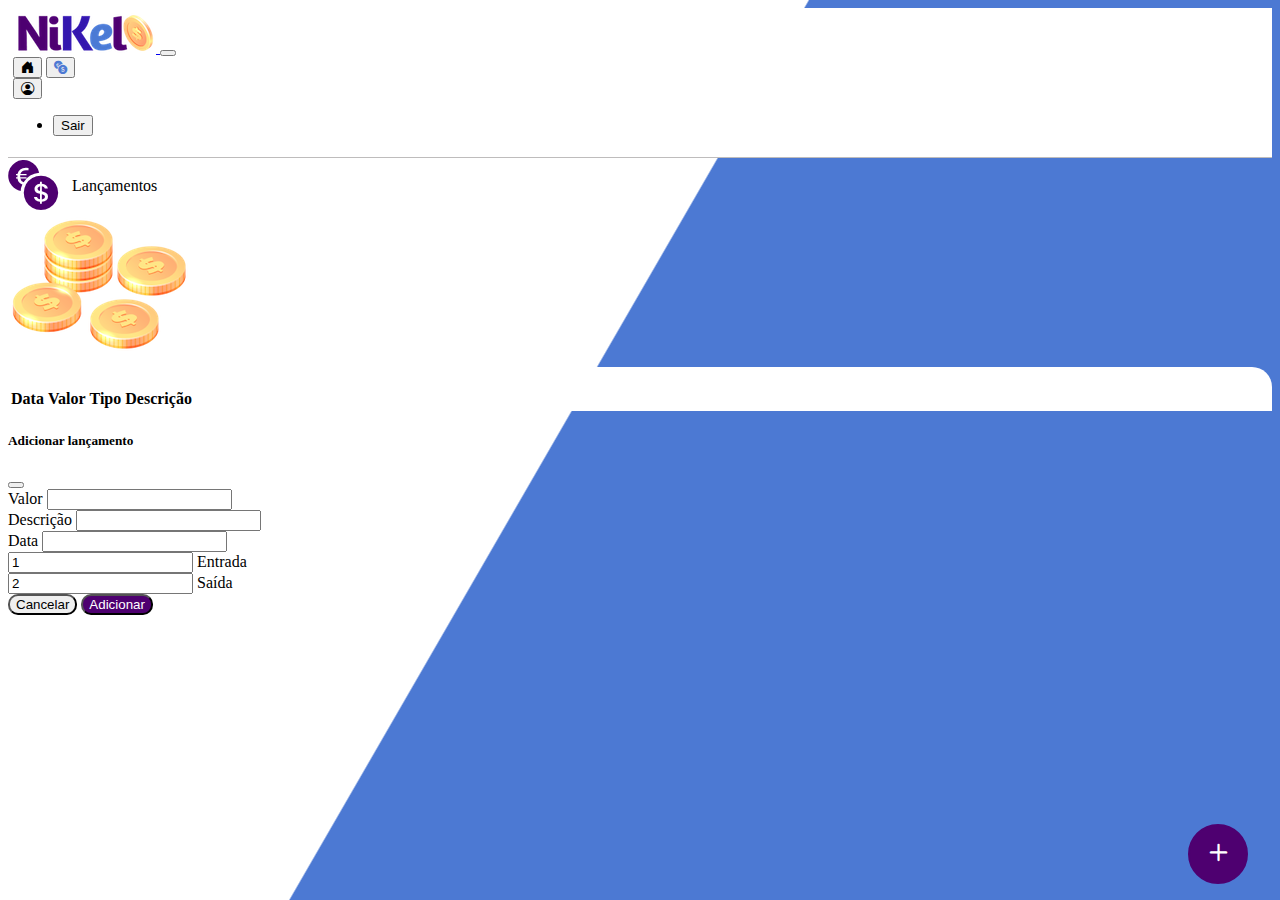
==== Nikel/public/transactions.html @ ecd06e40 "alteraçoes de código" ====
<!DOCTYPE html>
<html lang="pt">

<head>
    <meta charset="UTF-8">
    <meta http-equiv="X-UA-Compatible" content="IE=edge">
    <meta name="viewport" content="width=device-width, initial-scale=1.0">
    <title>Nikel - Lançamentos</title>
    <link href="https://cdn.jsdelivr.net/npm/bootstrap@5.1.3/dist/css/bootstrap.min.css" rel="stylesheet" integrity="sha384-1BmE4kWBq78iYhFldvKuhfTAU6auU8tT94WrHftjDbrCEXSU1oBoqyl2QvZ6jIW3" crossorigin="anonymous">
    <link rel="stylesheet" href="https://cdn.jsdelivr.net/npm/bootstrap-icons@1.7.2/font/bootstrap-icons.css">
    <link rel="stylesheet" href="./css/style.css">
</head>

<body id="app">
    <header>
        <nav class="navbar navbar-expand navbar-light bg-white">
            <div class="container-fluid">
                <a class="navbar-brand" href="#">
                    <img src="./assets/images/nikel-small-logo.png" alt="logo nikel" class="img-fluid">
                </a>
                <button class="navbar-toggler" type="button" data-bs-toggle="collapse" data-bs-target="#navbarSupportedContent" aria-controls="navbarSupportedContent" aria-expanded="false" aria-label="Toggle navigation">
                <span class="navbar-toggler-icon"></span>
              </button>
                <div class="collapse navbar-collapse justify-content-end" id="navbarSupportedContent">
                    <div class="d-flex menu">
                        <a href="home.html"> <button class="btn" type="button"><i class="bi bi-house-door-fill fs-4"></i></button></a>
                        <a href="transactions.html"> <button class="btn" type="button"><i class="bi bi-currency-exchange color-secondary fs-4"></i></i></button></a>

                        <div class="dropdown">
                            <button class="btn" type="button" id="dropdownMenuButton1" data-bs-toggle="dropdown" aria-expanded="false"><i class="bi bi-person-circle fs-4"></i></i></i></button>
                            <ul class="dropdown-menu logout" aria-labelledby="dropdownMenuButton1">
                                <li><button class="dropdown-item" id="button-logout">Sair</class=></button></li>
                            </ul>
                        </div>
                    </div>
                </div>
            </div>

        </nav>
    </header>
    <main>
        <div class="container-lg">
            <div class="row">
                <div class="col d-flex mt-4 justify-content-start align-items-center">
                    <i class="bi bi-currency-exchange color-primary icon-detail"></i>
                    <span class="fs-2">Lançamentos</span>
                </div>
                <div class="col d-flex mt-4 justify-content-end">
                    <div class="text-center">
                        <img src="./assets/images/coins-small.png" alt="images coins">
                    </div>
                </div>
            </div>
            <div class="row">
                <div class="col-12 info shadow-lg">
                    <div class="container">
                        <div class="row">
                            <div class="col">
                                <table class="table">
                                    <thead>
                                        <tr>
                                            <th scope="col">Data</th>
                                            <th scope="col">Valor</th>
                                            <th scope="col">Tipo</th>
                                            <th scope="col">Descrição</th>
                                        </tr>
                                    </thead>
                                    <tbody id="transactions-list">

                                    </tbody>
                                </table>
                            </div>
                        </div>
                    </div>
                </div>
                <button class="btn button-float " data-bs-toggle="modal " data-bs-target="#transaction-modal "><i class="bi bi-plus "></i></button>
            </div>
            <!-- Modal -->
            <div class="modal fade " id="transaction-modal " tabindex="-1 " aria-labelledby="exampleModalLabel " aria-hidden="true ">
                <div class="modal-dialog ">
                    <div class="modal-content ">
                        <div class="modal-header ">
                            <h5 class="modal-title " id="exampleModalLabel ">Adicionar lançamento</h5>
                            <button type="button " class="btn-close " data-bs-dismiss="modal " aria-label="Close "></button>
                        </div>
                        <form id="transaction-form ">
                            <div class="modal-body ">

                                <div class="mb-3 ">
                                    <label for="value-input " class="form-label ">Valor</label>
                                    <input type="number" step="any" class="form-control " id="value-input " aria-describedby="emailHelp ">
                                    <div class="mb-3 ">
                                        <label for="description-input " class="form-label ">Descrição</label>
                                        <input type="text " class="form-control " id="description-input ">
                                    </div>
                                    <div class="mb-3 ">
                                        <label for="date-input " class="form-label ">Data</label>
                                        <input type="date " class="form-control " id="date-input ">
                                    </div>
                                    <div class="mb3 ">
                                        <div class="form-check form-check-inline ">
                                            <input class="form-check-input " type="radio " name="type-input " id="inlineRadio1 " value="1 " checked>
                                            <label class="form-check-label " for="1 ">Entrada</label>
                                        </div>
                                        <div class="form-check form-check-inline ">
                                            <input class="form-check-input " type="radio " name="type-input " id="inlineRadio2 " value="2 ">
                                            <label class="form-check-label " for="2 ">Saída</label>
                                        </div>
                                    </div>
                                    <div class="modal-footer ">
                                        <button type="button " class="btn btn-secondary button-cancel " data-bs-dismiss="modal ">Cancelar</button>
                                        <button type="submit " class="btn button-default ">Adicionar</button>
                                    </div>
                        </form>
                        </div>
                        </div>
                    </div>
    </main>

    <script src="https://cdn.jsdelivr.net/npm/bootstrap@5.1.3/dist/js/bootstrap.bundle.min.js " integrity="sha384-ka7Sk0Gln4gmtz2MlQnikT1wXgYsOg+OMhuP+IlRH9sENBO0LRn5q+8nbTov4+1p " crossorigin="anonymous ">
    </script>
    <script src="./js/transactions.js "></script>
</body>

</html>
---- Nikel/public/css/style.css ----
#login {
    background: linear-gradient(120deg, #4c79d3 44.9%, #ffffff 45%) no-repeat fixed;
}

#app {
    background: linear-gradient(120deg, #ffffff 44.9%, #4c79d3 45%) no-repeat fixed;
}

header {
    border-bottom: 1px solid #bebcbc;
    padding: 5px;
    background-color: #ffffff;
}

.color-primary {
    color: #4e0070;
}

.color-secondary {
    color: #4c79d3;
}

.icon-detail {
    font-size: 50px;
    margin-right: 10px;
    vertical-align: middle;
}

.text-login {
    color: #ffffff;
    font-size: 18px;
    font-weight: 500;
}

.coins {
    position: absolute;
    bottom: 100px;
}

.button-login {
    border-radius: 10px;
    background-color: #4e0070;
    color: #ffffff;
    width: 50%;
    margin: 0 25%;
}

.button-default {
    border-radius: 10px;
    background-color: #4e0070;
    color: #ffffff;
}

.button-cancel {
    border-radius: 10px;
}

.button-float {
    border-radius: 100%;
    height: 60px;
    width: 60px;
    position: fixed;
    padding: 0 !important;
    bottom: 1rem;
    right: 2rem;
    font-size: 35px;
    border: 2px solid #4e0070;
    background-color: #4e0070;
    color: #ffffff;
}

.button-float:hover {
    border: 2px solid #4e0070;
    background: #ffffff;
    color: #4c79d3;
}

.button-default:hover {
    background: #4c79d3;
    color: #ffffff;
}

.button-login:hover {
    background: #4c79d3;
    color: #ffffff;
}

.link-default {
    color: #4e0070;
    cursor: pointer;
}

.link-default:hover {
    color: #4c79d3;
}

.info {
    background-color: #ffffff;
    border-radius: 20px 20px 0px 0px;
    padding: 20px 0px 0px 0px;
}

.logout {
    min-width: 5rem !important;
}

.menu {
    margin-right: 20px;
}
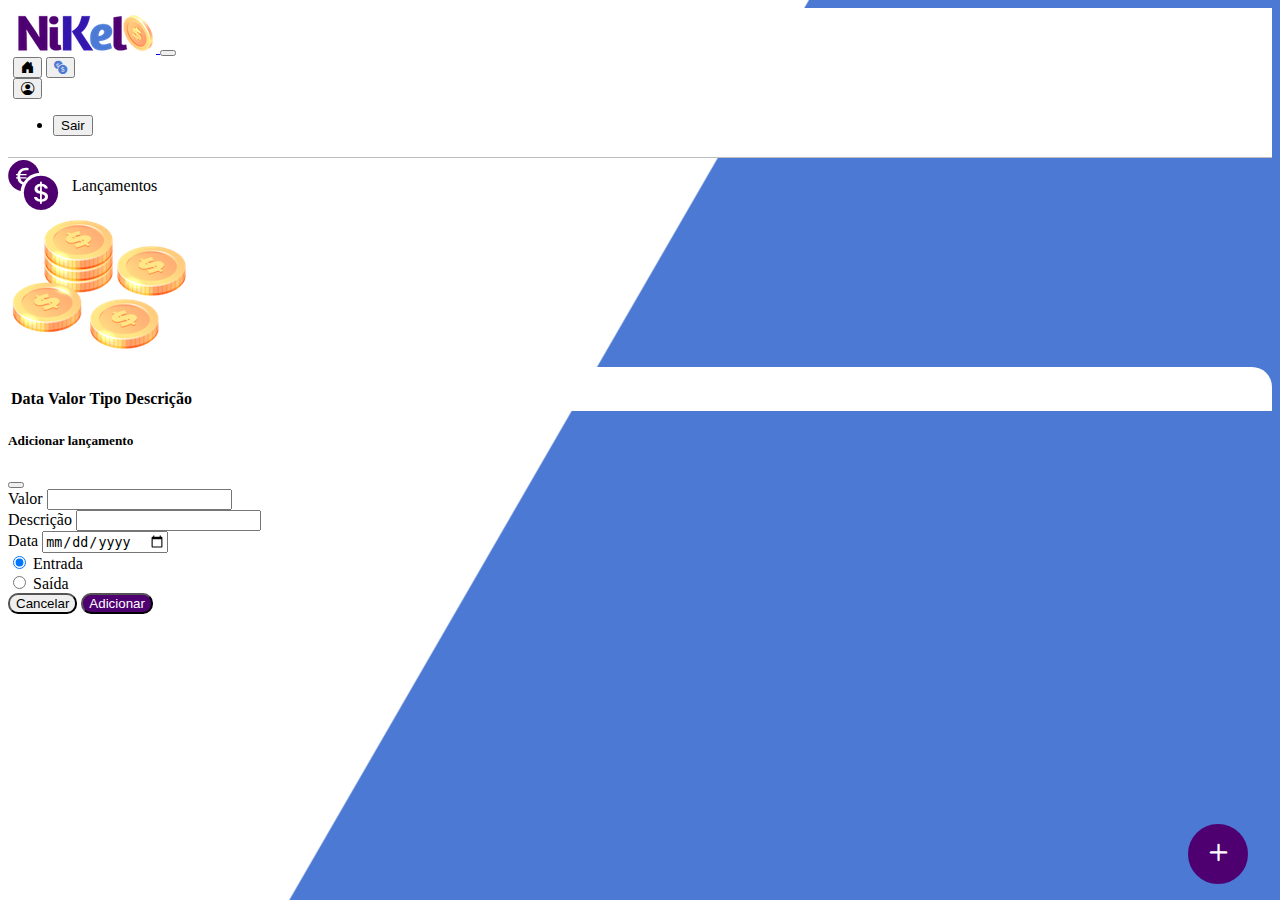
==== commit bcf089a0: "fix transactions" ====
--- a/Nikel/public/transactions.html
+++ b/Nikel/public/transactions.html
@@ -73,43 +73,43 @@
                         </div>
                     </div>
                 </div>
-                <button class="btn button-float " data-bs-toggle="modal " data-bs-target="#transaction-modal "><i class="bi bi-plus "></i></button>
+                <button class="btn button-float" data-bs-toggle="modal" data-bs-target="#transaction-modal"><i class="bi bi-plus"></i></button>
             </div>
             <!-- Modal -->
-            <div class="modal fade " id="transaction-modal " tabindex="-1 " aria-labelledby="exampleModalLabel " aria-hidden="true ">
-                <div class="modal-dialog ">
-                    <div class="modal-content ">
-                        <div class="modal-header ">
-                            <h5 class="modal-title " id="exampleModalLabel ">Adicionar lançamento</h5>
-                            <button type="button " class="btn-close " data-bs-dismiss="modal " aria-label="Close "></button>
+            <div class="modal fade" id="transaction-modal" tabindex="-1" aria-labelledby="exampleModalLabel" aria-hidden="true">
+                <div class="modal-dialog">
+                    <div class="modal-content">
+                        <div class="modal-header">
+                            <h5 class="modal-title" id="exampleModalLabel">Adicionar lançamento</h5>
+                            <button type="button" class="btn-close" data-bs-dismiss="modal" aria-label="Close"></button>
                         </div>
-                        <form id="transaction-form ">
-                            <div class="modal-body ">
+                        <form id="transaction-form">
+                            <div class="modal-body">
 
-                                <div class="mb-3 ">
-                                    <label for="value-input " class="form-label ">Valor</label>
-                                    <input type="number" step="any" class="form-control " id="value-input " aria-describedby="emailHelp ">
-                                    <div class="mb-3 ">
-                                        <label for="description-input " class="form-label ">Descrição</label>
-                                        <input type="text " class="form-control " id="description-input ">
+                                <div class="mb-3">
+                                    <label for="value-input" class="form-label">Valor</label>
+                                    <input type="number" step="any" class="form-control" id="value-input" aria-describedby="emailHelp">
+                                    <div class="mb-3">
+                                        <label for="description-input" class="form-label">Descrição</label>
+                                        <input type="text" class="form-control" id="description-input">
                                     </div>
-                                    <div class="mb-3 ">
-                                        <label for="date-input " class="form-label ">Data</label>
-                                        <input type="date " class="form-control " id="date-input ">
+                                    <div class="mb-3">
+                                        <label for="date-input" class="form-label">Data</label>
+                                        <input type="date" class="form-control" id="date-input">
                                     </div>
-                                    <div class="mb3 ">
-                                        <div class="form-check form-check-inline ">
-                                            <input class="form-check-input " type="radio " name="type-input " id="inlineRadio1 " value="1 " checked>
-                                            <label class="form-check-label " for="1 ">Entrada</label>
+                                    <div class="mb3">
+                                        <div class="form-check form-check-inline">
+                                            <input class="form-check-input" type="radio" name="type-input" id="inlineRadio1" value="1" checked>
+                                            <label class="form-check-label" for="1">Entrada</label>
                                         </div>
-                                        <div class="form-check form-check-inline ">
-                                            <input class="form-check-input " type="radio " name="type-input " id="inlineRadio2 " value="2 ">
-                                            <label class="form-check-label " for="2 ">Saída</label>
+                                        <div class="form-check form-check-inline">
+                                            <input class="form-check-input" type="radio" name="type-input" id="inlineRadio2" value="2">
+                                            <label class="form-check-label" for="2">Saída</label>
                                         </div>
                                     </div>
-                                    <div class="modal-footer ">
-                                        <button type="button " class="btn btn-secondary button-cancel " data-bs-dismiss="modal ">Cancelar</button>
-                                        <button type="submit " class="btn button-default ">Adicionar</button>
+                                    <div class="modal-footer">
+                                        <button type="button" class="btn btn-secondary button-cancel" data-bs-dismiss="modal">Cancelar</button>
+                                        <button type="submit" class="btn button-default">Adicionar</button>
                                     </div>
                         </form>
                         </div>
@@ -117,9 +117,9 @@
                     </div>
     </main>
 
-    <script src="https://cdn.jsdelivr.net/npm/bootstrap@5.1.3/dist/js/bootstrap.bundle.min.js " integrity="sha384-ka7Sk0Gln4gmtz2MlQnikT1wXgYsOg+OMhuP+IlRH9sENBO0LRn5q+8nbTov4+1p " crossorigin="anonymous ">
+    <script src="https://cdn.jsdelivr.net/npm/bootstrap@5.1.3/dist/js/bootstrap.bundle.min.js" integrity="sha384-ka7Sk0Gln4gmtz2MlQnikT1wXgYsOg+OMhuP+IlRH9sENBO0LRn5q+8nbTov4+1p" crossorigin="anonymous">
     </script>
-    <script src="./js/transactions.js "></script>
+    <script src="./js/transactions.js"></script>
 </body>
 
 </html>